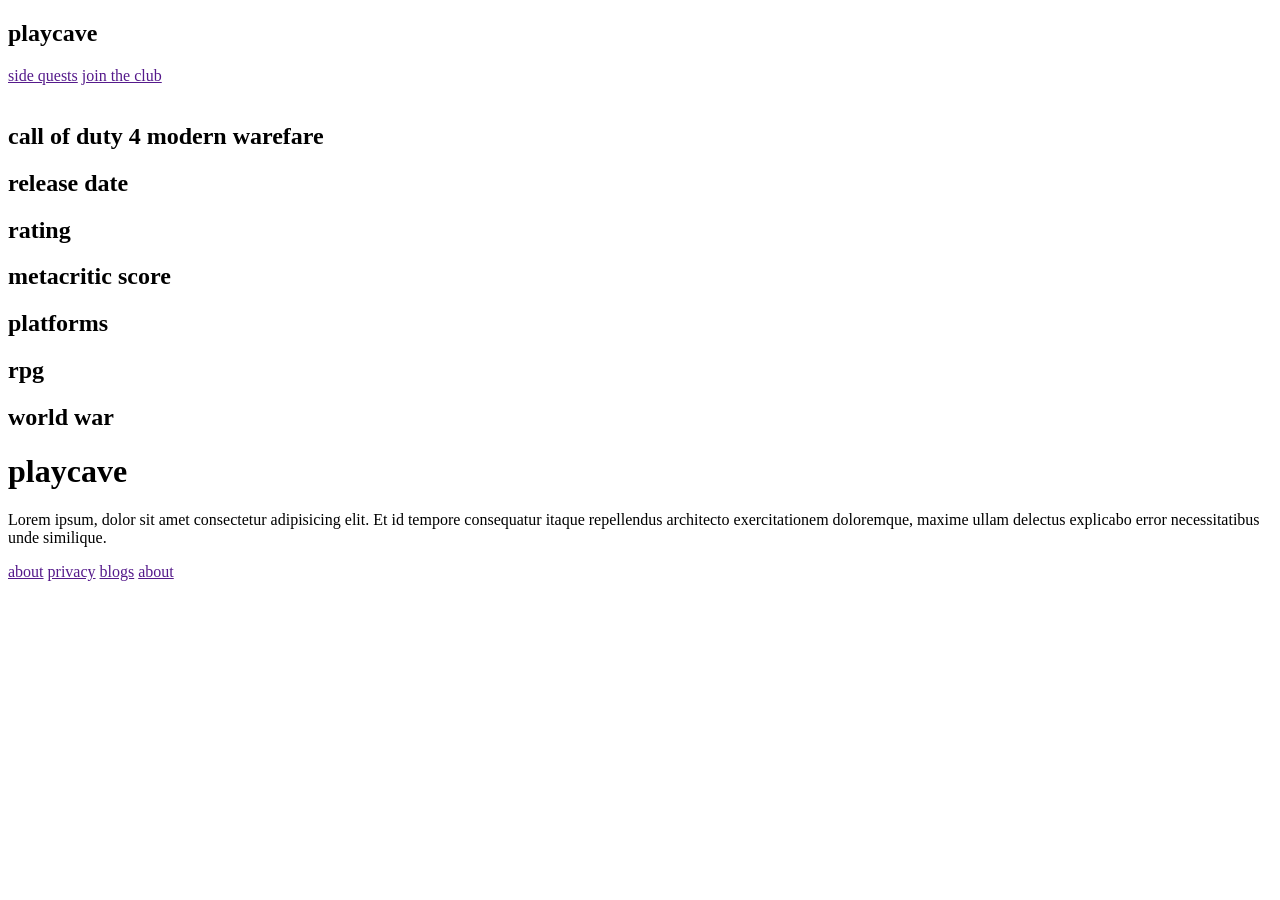
==== templates/game.html @ 9a8037eb "game html ui design" ====
<!DOCTYPE html>
<html lang="en">
<head>
    <meta charset="UTF-8">
    <meta name="viewport" content="width=device-width, initial-scale=1.0">
    <!-- <title>GAMERSHUB | The Ultimate Gaming Destination</title> -->
    <link rel="stylesheet" href="{{ url_for('static', filename='css/game.css') }}">
    <link href="https://fonts.googleapis.com/css2?family=Space+Grotesk:wght@300;400;500;600;700&family=Syncopate:wght@400;700&display=swap" rel="stylesheet">
</head>
<body>
    <nav>
        <h1>playcave</h1>
        <span>
            <a href="">side quests</a>
        </span>
        <a href="">join the club</a>
    </nav>
    
    <main>

        <section class="top">
            <img src="static\images\Spider-Man.jfif" alt="">
            <div class="cover">

                <div class="info">
                    <h1> call of duty 4 modern warefare</h1>

                    <div class="meta">
                        <h2>release date</h2>
                        <h2>rating</h2>
                        <h2>metacritic score</h2>
                        <h2>platforms</h2>
                        <span> 
                            <h2>rpg</h2>
                            <h2>world war</h2>
                        </span>
                    </div>
                </div>

            </div>
        </section>


    </main>

        <footer>
            <div class="fdiv1">
                <h1>playcave</h1>

                <p> Lorem ipsum, dolor sit amet 
                    consectetur adipisicing elit. 
                    Et id tempore consequatur itaque 
                    repellendus architecto exercitationem 
                    doloremque, maxime ullam delectus
                     explicabo error necessitatibus unde 
                     similique.
                </p>
            </div>

            <div class="fdiv3">
                <!-- <a href=""> about</a>
                <a href=""> privacy</a>
                <a href=""> blogs</a>
                <a href=""> about</a> -->
            </div>

            <div class="fdiv2">
                <a href=""> about</a>
                <a href=""> privacy</a>
                <a href=""> blogs</a>
                <a href=""> about</a>
            </div>
        </footer>

</body>
</html>
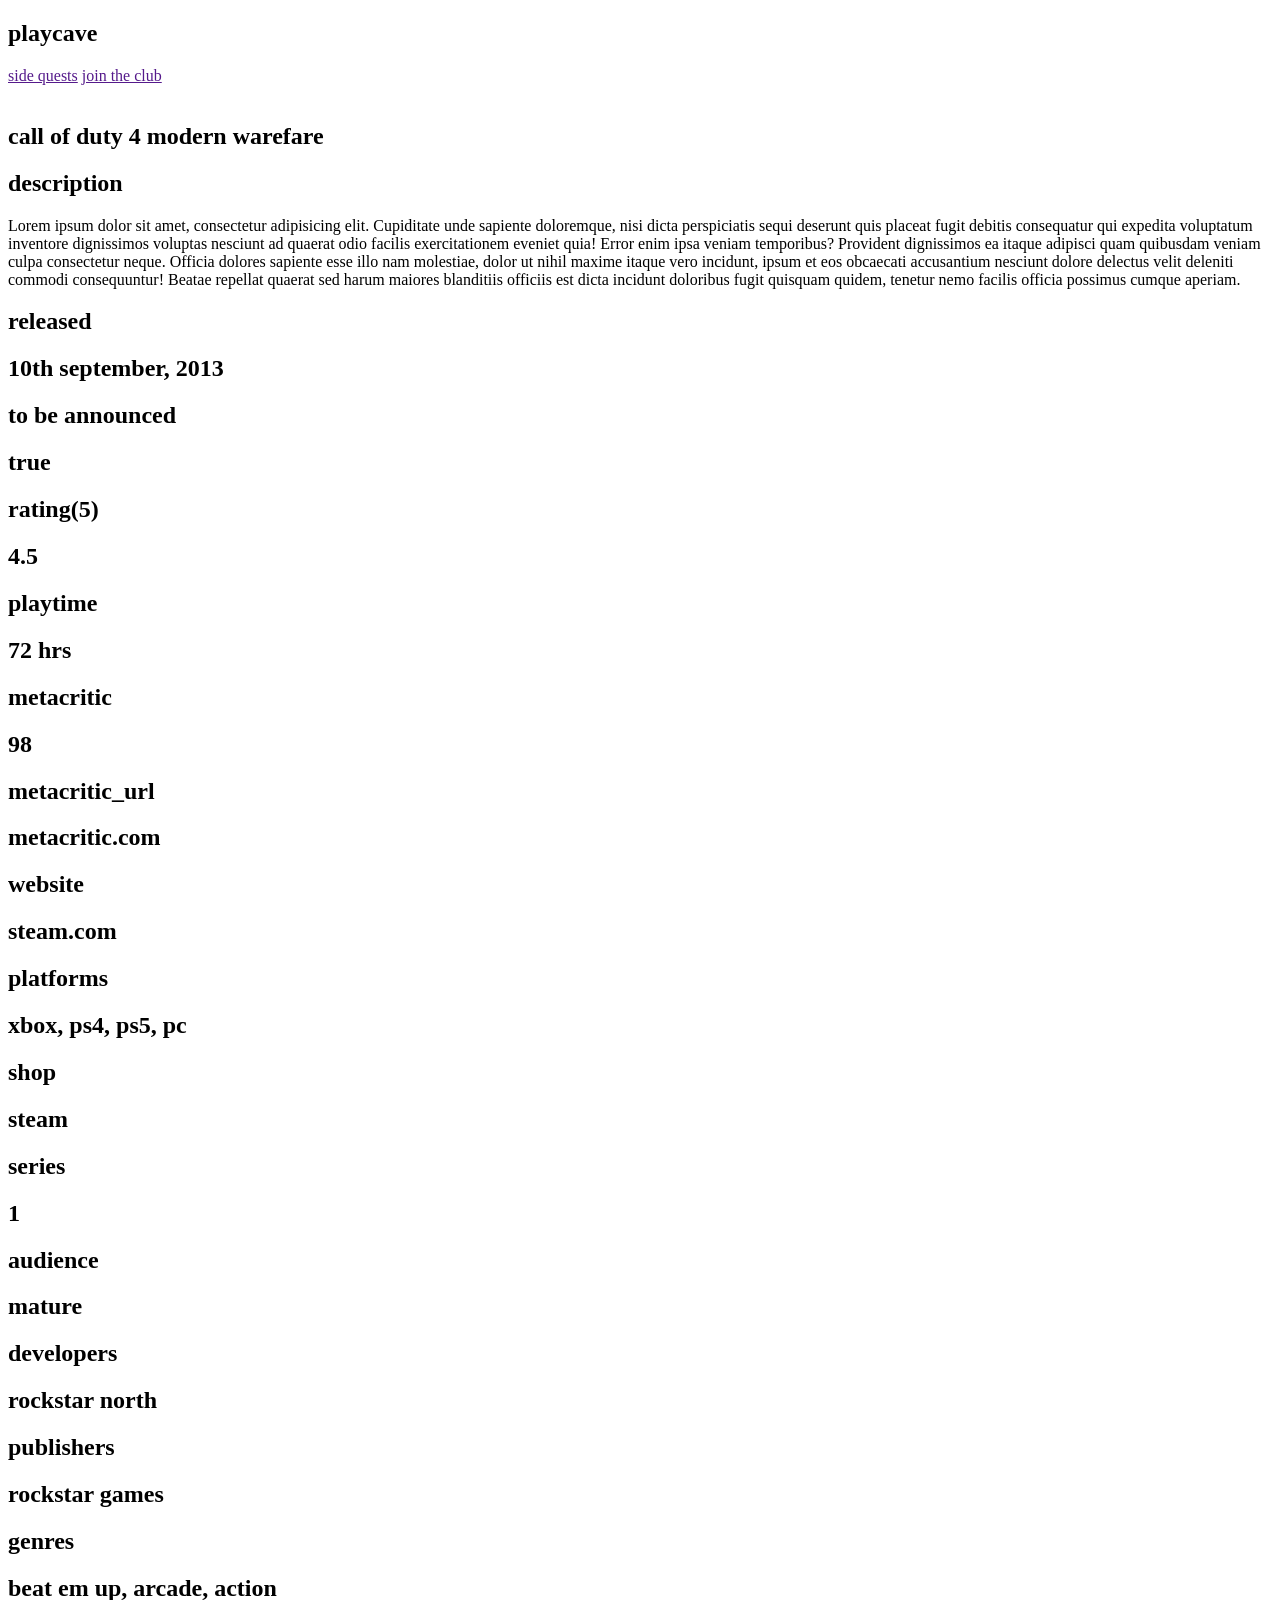
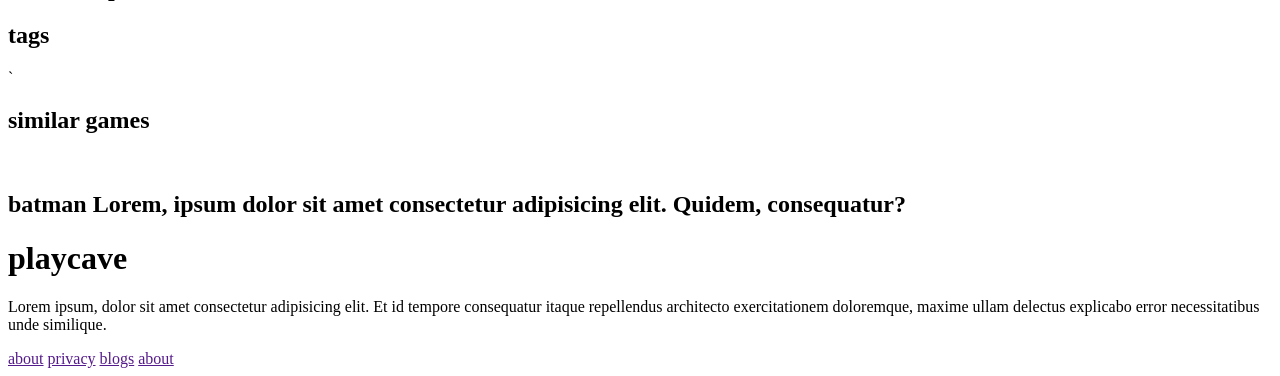
==== commit f8311826: "added news.html , made mmajor changes to ui, and to some code too" ====
--- a/templates/game.html
+++ b/templates/game.html
@@ -25,18 +25,99 @@
                 <div class="info">
                     <h1> call of duty 4 modern warefare</h1>
 
-                    <div class="meta">
+                    <!-- <div class="meta">
                         <h2>release date</h2>
                         <h2>rating</h2>
                         <h2>metacritic score</h2>
+                        
+                        <h2>metacritic</h2>
+                        <h2>metacritic_url</h2>
+
+                        <h2>website</h2>
                         <h2>platforms</h2>
-                        <span> 
-                            <h2>rpg</h2>
-                            <h2>world war</h2>
-                        </span>
-                    </div>
+                        <h2>shop</h2>
+
+                    </div> -->
                 </div>
 
+            </div>
+        </section>
+
+        <section class="content">
+            <div>
+
+                <h1 class="description">description</h1>
+                <p>Lorem ipsum dolor sit amet, consectetur 
+                    adipisicing elit. Cupiditate unde sapiente
+                    doloremque, nisi dicta perspiciatis sequi
+                    deserunt quis placeat fugit debitis consequatur
+                    qui expedita voluptatum inventore dignissimos
+                    voluptas nesciunt ad quaerat odio facilis 
+                    exercitationem eveniet quia! Error enim ipsa 
+                    veniam temporibus? Provident dignissimos ea 
+                    itaque adipisci quam quibusdam veniam culpa 
+                    consectetur neque. Officia dolores sapiente
+                    esse illo nam molestiae, dolor ut nihil maxime
+                    itaque vero incidunt, ipsum et eos obcaecati
+                    accusantium nesciunt dolore delectus velit 
+                    deleniti commodi consequuntur! Beatae repellat
+                    quaerat sed harum maiores blanditiis officiis 
+                    est dicta incidunt doloribus fugit quisquam 
+                    quidem, tenetur nemo facilis officia possimus 
+                    cumque aperiam.
+                </p>
+            </div>
+
+            <div class="meta2">
+
+                    <h1>released</h1>
+                    <h2>10th september, 2013</h2>
+
+                    <h1>to be announced</h1>
+                    <h2>true</h2>
+
+                    <h1>rating(5)</h1>
+                    <h2>4.5</h2>
+
+                    <h1>playtime</h1>
+                    <h2>72 hrs</h2>
+
+                    <h1>metacritic</h1>
+                    <h2>98</h2>
+                    <h1>metacritic_url</h1>
+                    <h2>metacritic.com</h2>
+
+                    <h1>website</h1>
+                    <h2>steam.com</h2>
+                    <h1>platforms</h1>
+                    <h2>xbox, ps4, ps5, pc</h2>
+                    
+                    <h1>shop</h1>
+                    <h2>steam</h2>
+
+                    <h1>series</h1>
+                    <h2>1</h2>
+                    <h1>audience</h1>
+                    <h2>mature</h2>
+
+                    <h1>developers</h1>
+                    <h2>rockstar north</h2>
+                    <h1>publishers</h1>
+                    <h2>rockstar games</h2>
+
+                    <h1>genres</h1>
+                    <h2>beat em up, arcade, action</h2>
+                    <h1>tags</h1>
+                    
+            </div>
+        </section>`
+
+        <section class="related"> 
+            <h1>similar games</h1>
+
+            <div>
+                <img src="static\images\This fan-made cinematic poster captures the gritty….jfif" alt="">
+                <h2>batman Lorem, ipsum dolor sit amet consectetur adipisicing elit. Quidem, consequatur?</h2>
             </div>
         </section>
 
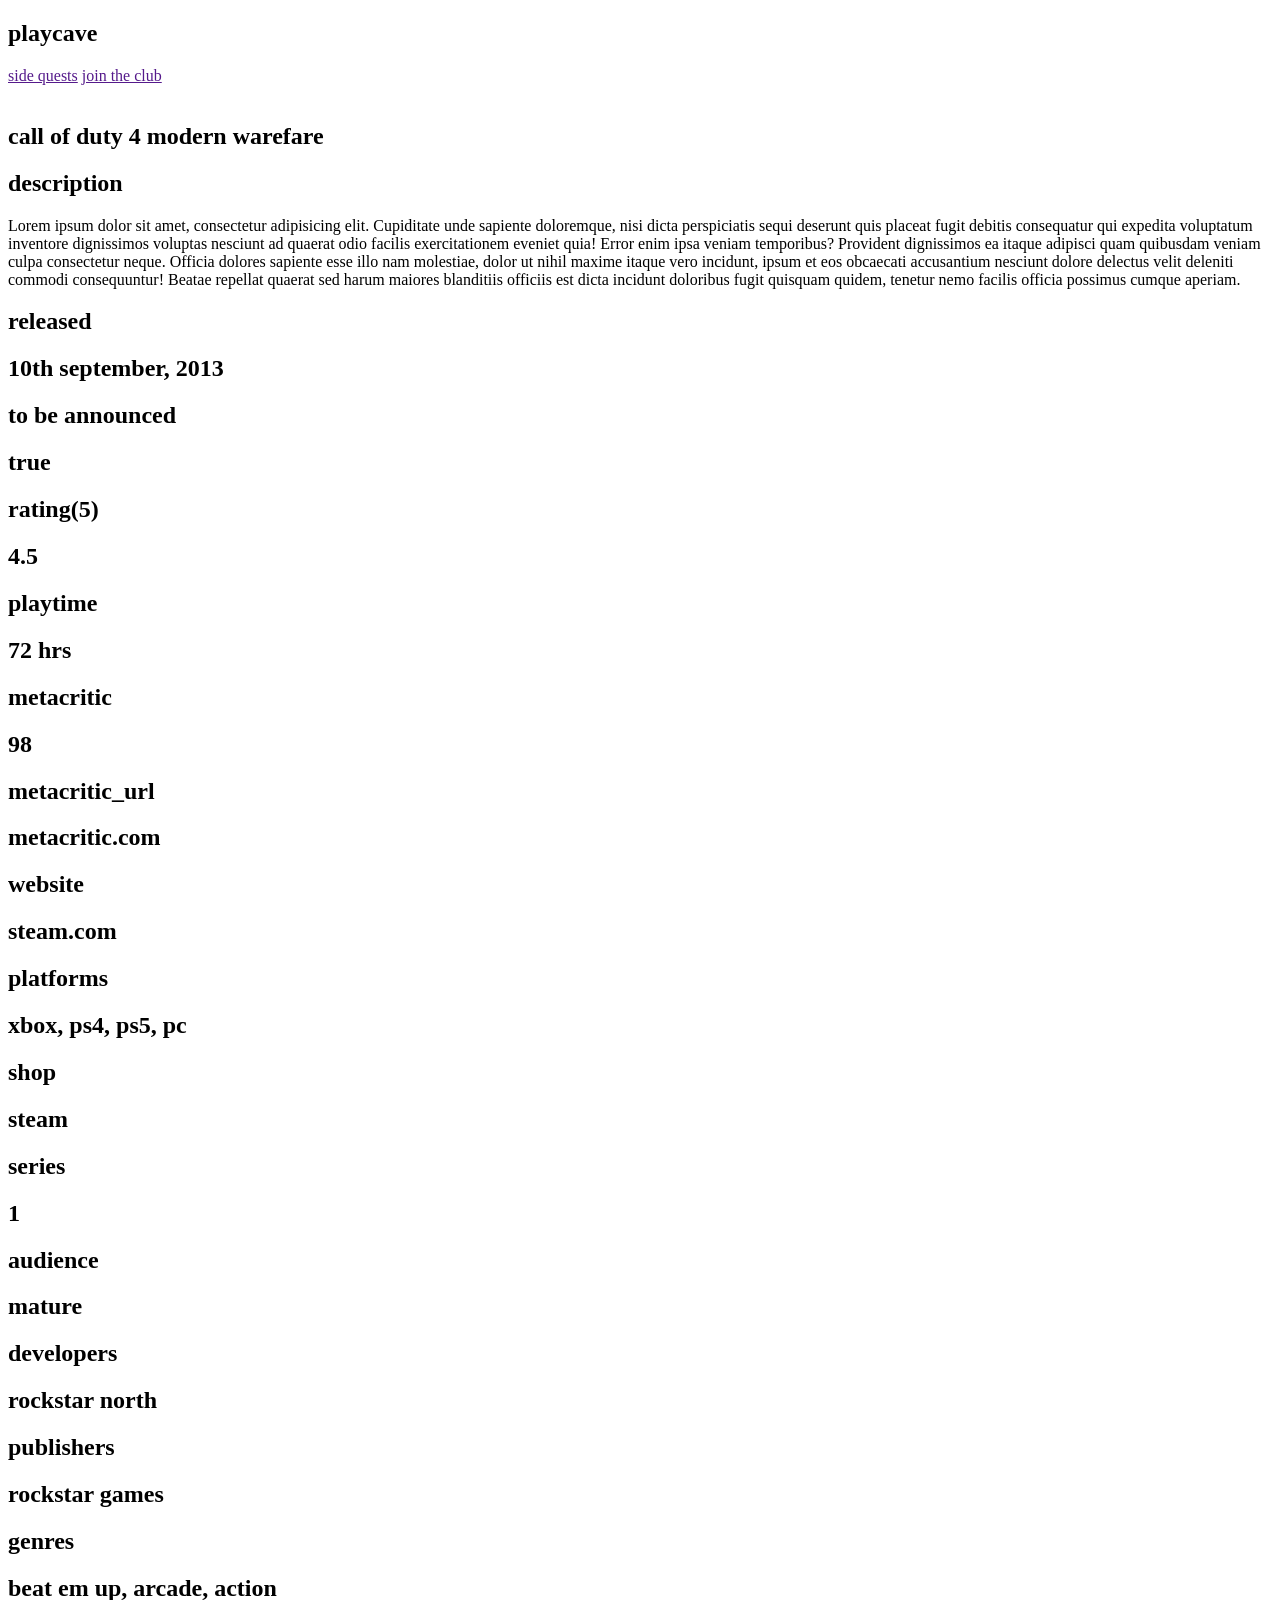
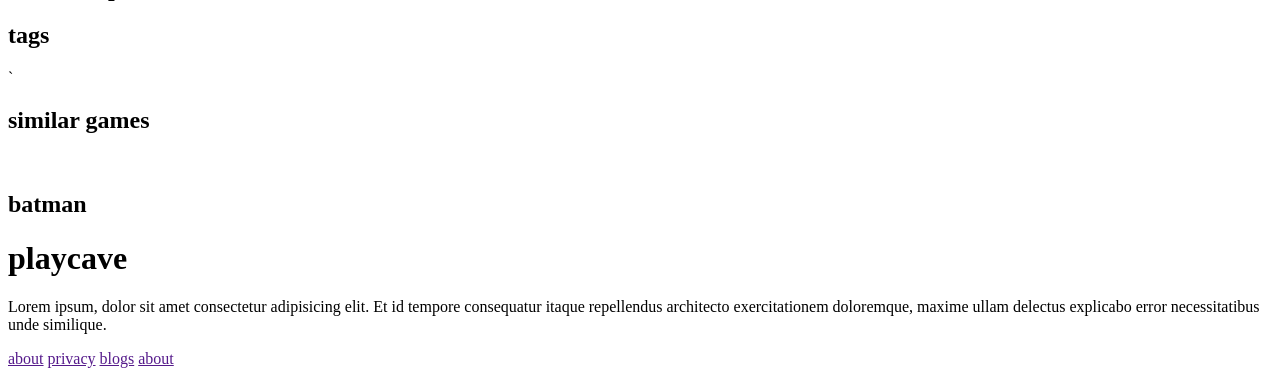
==== commit 939657d3: "stable front code  atm" ====
--- a/templates/game.html
+++ b/templates/game.html
@@ -115,9 +115,9 @@
         <section class="related"> 
             <h1>similar games</h1>
 
-            <div>
+            <div id="related_card">
                 <img src="static\images\This fan-made cinematic poster captures the gritty….jfif" alt="">
-                <h2>batman Lorem, ipsum dolor sit amet consectetur adipisicing elit. Quidem, consequatur?</h2>
+                <h2>batman </h2>
             </div>
         </section>
 
@@ -154,4 +154,5 @@
         </footer>
 
 </body>
+<script src="static\scripts\game.js"></script>
 </html>
